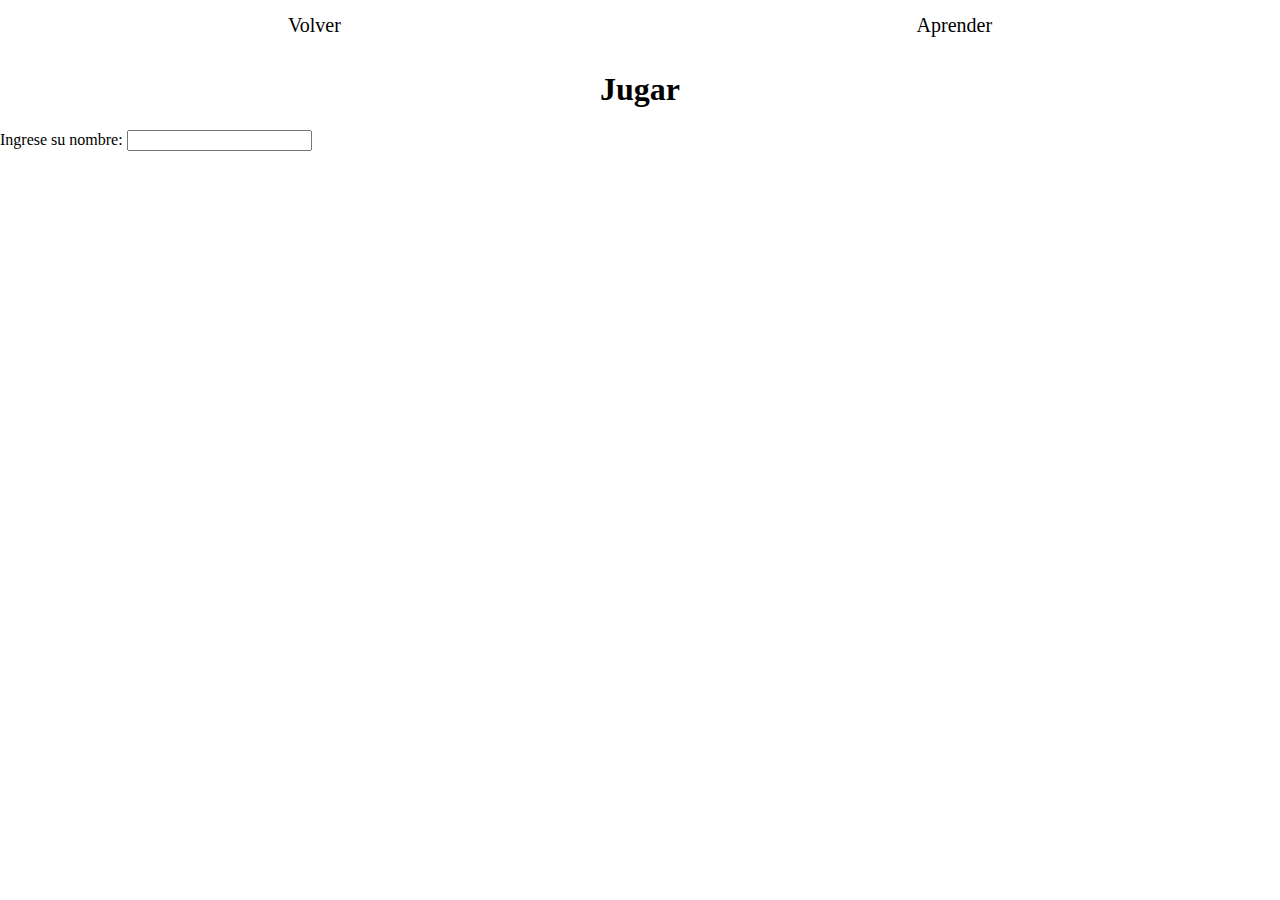
==== Front-End/juga.html @ 632a52dc "Front-end" ====
<!DOCTYPE html>
<html lang="es">
<head>
    <meta charset="UTF-8">
    <meta http-equiv="X-UA-Compatible" content="IE=edge">
    <meta name="viewport" content="width=device-width, initial-scale=1.0">
    <title>T1 - Aprende</title>
    <!-- CSS only -->
    <link href="https://cdn.jsdelivr.net/npm/bootstrap@5.2.0-beta1/dist/css/bootstrap.min.css" rel="stylesheet" integrity="sha384-0evHe/X+R7YkIZDRvuzKMRqM+OrBnVFBL6DOitfPri4tjfHxaWutUpFmBp4vmVor" crossorigin="anonymous">
    <link rel="stylesheet" href="css/header.css">
    <link rel="stylesheet" href="css/juga.css">
</head>
<body>
    <header>
        <nav>
            <a href="index.html">Volver</a>
            <a href="aprende.html">Aprender</a>
        </nav>
    </header>
    <main>
        <h1>Jugar</h1>
        <div>
            <label for="nombre">Ingrese su nombre:</label>
            <input type="text">
        </div>
    </main>
    <!-- JavaScript Bundle with Popper -->
    <script src="https://cdn.jsdelivr.net/npm/bootstrap@5.2.0-beta1/dist/js/bootstrap.bundle.min.js" integrity="sha384-pprn3073KE6tl6bjs2QrFaJGz5/SUsLqktiwsUTF55Jfv3qYSDhgCecCxMW52nD2" crossorigin="anonymous"></script>
</body>
</html>
---- Front-End/css/header.css ----
body{
    padding: 0px;
    margin: 0px;
    border:none;
    width: 100%;
    height: 700px;
}
header{
    width: 100%;
    height: 50px;
    position: sticky;
    top: 0;
}
nav{
    height: 100%;
    display:flex;
    justify-content: space-around;
    align-items: center;
}
nav a{
    text-decoration: none;
    color: black;
    font-size: 20px;
}
nav a:hover{
    text-decoration: none;
    color: black;
    font-size: 20px;
}
---- Front-End/css/juga.css ----
main h1{
    text-align: center;
}
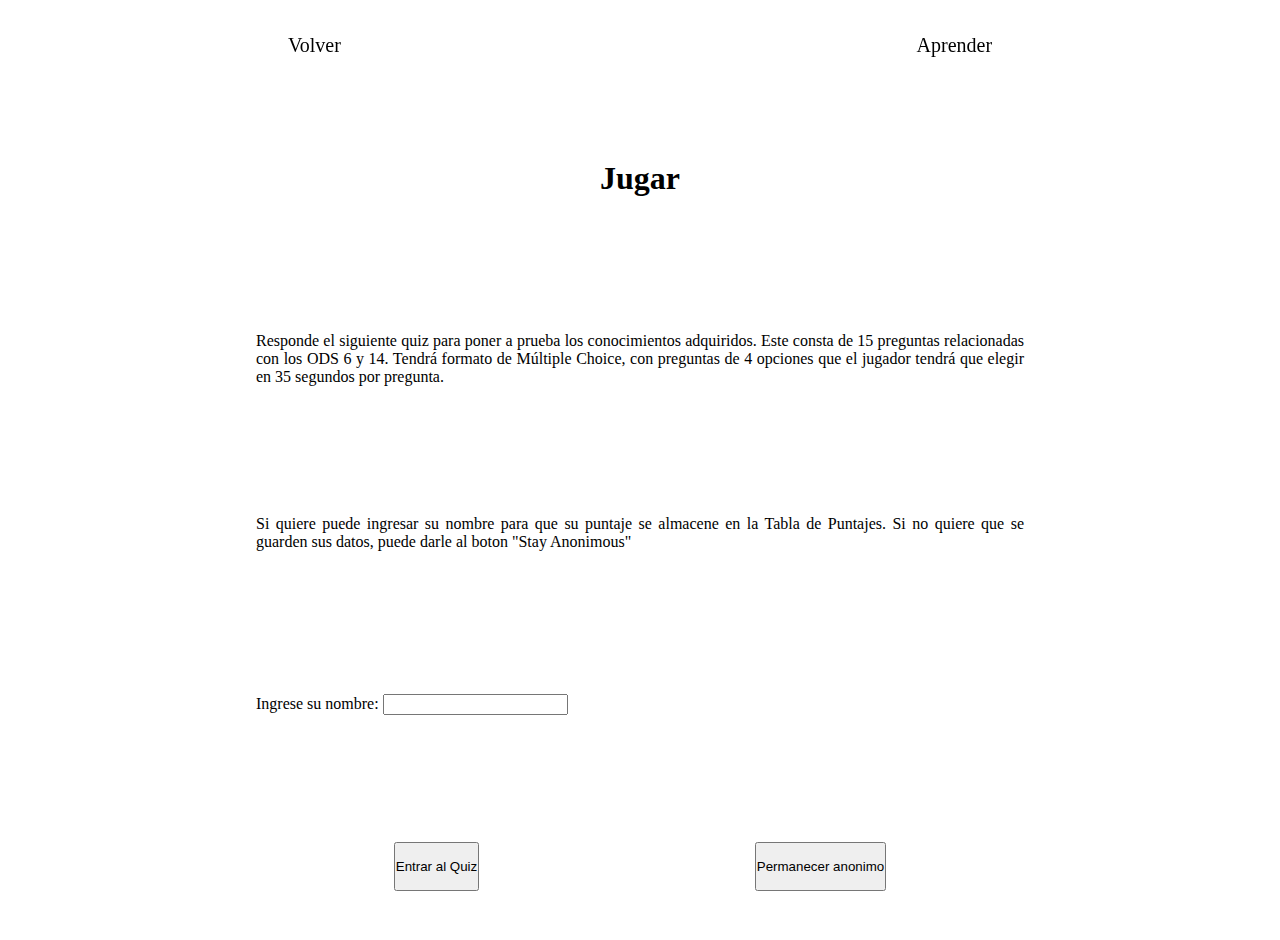
==== commit b4c81ed3: "FrontEnd" ====
--- a/Front-End/juga.html
+++ b/Front-End/juga.html
@@ -17,14 +17,22 @@
             <a href="aprende.html">Aprender</a>
         </nav>
     </header>
-    <main>
+    <main class="quiz-info" id="info">
         <h1>Jugar</h1>
-        <div>
+        <p>Responde el siguiente quiz para poner a prueba los conocimientos adquiridos. Este consta de 15 preguntas relacionadas con los ODS 6 y 14. Tendrá formato de Múltiple Choice, con preguntas de 4 opciones que el jugador tendrá que elegir en 35 segundos por pregunta. </p>
+        <p>Si quiere puede ingresar su nombre para que su puntaje se almacene en la Tabla de Puntajes. Si no quiere que se guarden sus datos, puede darle al boton "Stay Anonimous"</p>
+        <div class="nombre">
             <label for="nombre">Ingrese su nombre:</label>
-            <input type="text">
+            <input type="text" maxlength="10" id="nombre">
         </div>
+        <button class="btn btn-primary" onclick="guardar_nombre()">Entrar al Quiz</button>
+        <button class="btn btn-secondary" onclick="juego()">Permanecer anonimo</button>
+    </main>
+    <main class="quiz" id="quiz">
+        
     </main>
     <!-- JavaScript Bundle with Popper -->
     <script src="https://cdn.jsdelivr.net/npm/bootstrap@5.2.0-beta1/dist/js/bootstrap.bundle.min.js" integrity="sha384-pprn3073KE6tl6bjs2QrFaJGz5/SUsLqktiwsUTF55Jfv3qYSDhgCecCxMW52nD2" crossorigin="anonymous"></script>
+    <script src="script/script.js"></script>
 </body>
 </html>--- a/Front-End/css/header.css
+++ b/Front-End/css/header.css
@@ -2,12 +2,11 @@
     padding: 0px;
     margin: 0px;
     border:none;
-    width: 100%;
-    height: 700px;
+    height: 100vh;
 }
 header{
     width: 100%;
-    height: 50px;
+    height: 10%;
     position: sticky;
     top: 0;
 }
--- a/Front-End/css/juga.css
+++ b/Front-End/css/juga.css
@@ -1,3 +1,60 @@
+body {
+    height: 100vh;
+}
+
 main h1{
     text-align: center;
 }
+
+
+.quiz-info {
+    display: flex;
+    flex-wrap: wrap;
+    justify-content: space-around;
+    text-align: justify;
+    align-content: space-around;
+    width: 60%;
+    height: calc(100% - 50px);
+    margin: auto;
+}
+
+.quiz-info .nombre {
+    width: 100%;
+    margin: 30px 0px;
+}
+
+.quiz-info button {
+    padding: 15px 0px;
+}
+
+.quiz {
+    width: 60%;
+    margin: auto;
+    display: none;
+    flex-wrap: wrap;
+    justify-content: space-between;
+    height: 90%;
+}
+
+.quiz .pregunta {
+    width: 100%;
+    text-align: center;
+}
+
+.quiz .respuesta {
+    width: 45%;
+    height: 20%;
+    text-align: center;
+    border: 2px solid black;
+    transition: all .3s ease-in;
+}
+
+.quiz .respuesta:hover {
+    border: 2px solid grey;
+    background-color: black;
+    color: grey;
+}
+
+.quiz .abandonar {
+    height: 80%;
+}